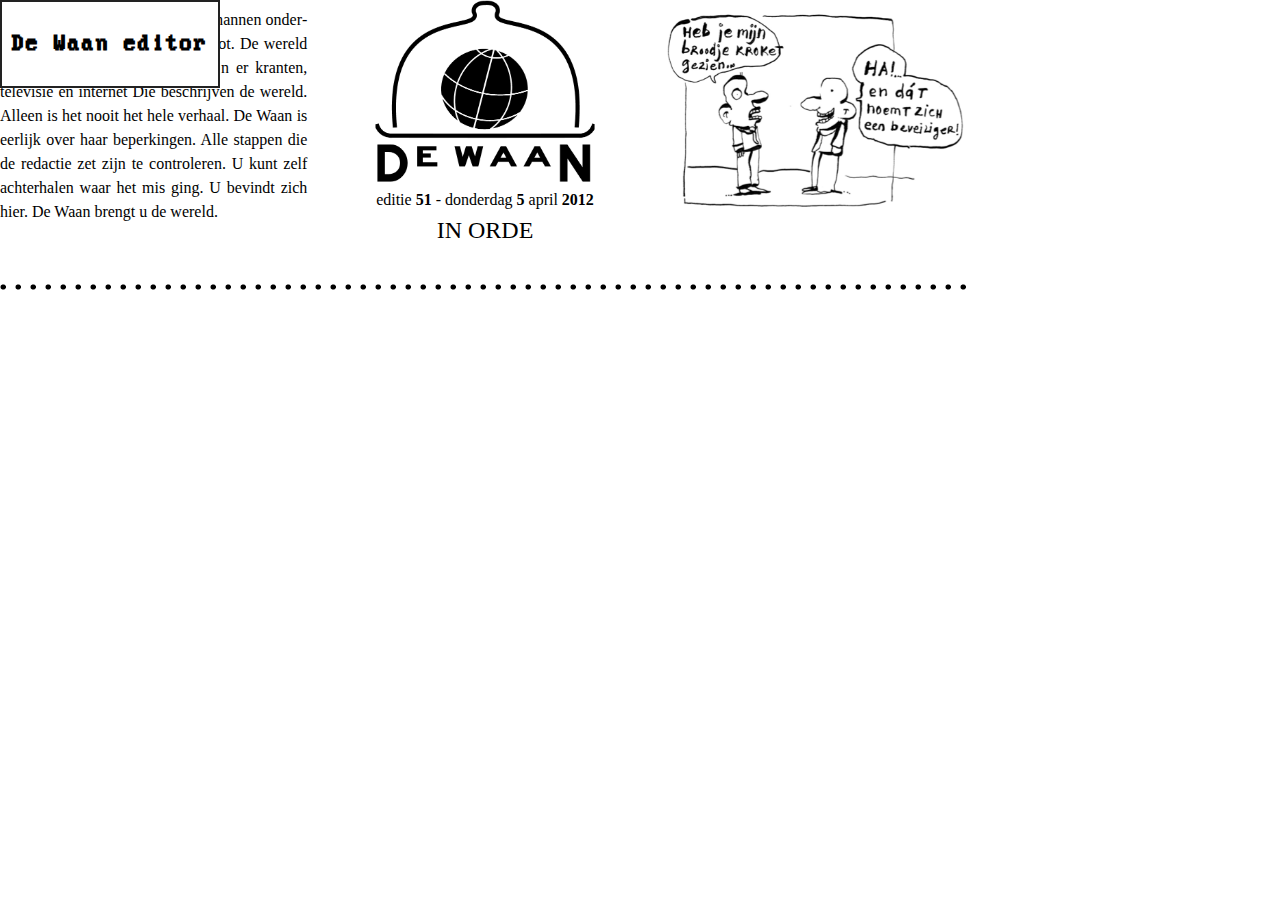
==== index.html @ 35217995 "First" ====
<!DOCTYPE html>
<html lang="nl">
<head>
  <title>De Waan editor</title>

  <meta http-equiv="Content-Type" content="text/html; charset=utf-8" />
  
  <link href="css/normalize.css" rel="stylesheet" media="screen">
  <link href="css/paper.css" rel="stylesheet">
  <link href="css/papertweaks.css" rel="stylesheet">
  <link href="css/editor.css" rel="stylesheet">
  
  <script src="js/libs/jquery-1-9-1.min.js"></script>
  <script src="js/Content.js"></script>
  <script src="js/Editor.js"></script>
  <script src="js/Paper.js"></script>
  <script src="js/main.js"></script>
  
</head>
<body>

<section id="editor">
	<header>
		<h2>De Waan editor</h2>
	</header>
	
	<section id="content">
		<section id="headercontent">
			<ol class="filelist"></ol>
		</section>
		<section id="inlinecontent">
			<ol class="filelist"></ol>
		</section>
	</section>
	
	<footer>
	</footer>
</section>

<section id="paper">
	<header>
		<article class="left" id="intro">
			<p>Kunstenaarscollectief de Spullenmannen onderzoekt de media. De wereld is groot. De wereld is onduidelijk. Maar gelukkig zijn er kranten, televisie en internet Die beschrijven de wereld. Alleen is het nooit het hele verhaal. De Waan is eerlijk over haar beperkingen. Alle stappen die de redactie zet zijn te controleren. U kunt zelf achterhalen waar het mis ging. U bevindt zich hier. De Waan brengt u de wereld.</p>
		</article>
		<article class="middle">
			<img id="logo" src="img/logo.png"/>
			<p id="paperinfo">editie <em>51</em> - donderdag <em>5</em> april <em>2012</em></p>
			<h2>IN ORDE</h2>
		</article>
		<article class="right">
			<img src="content/beveiliger.png"/>
		</article>
	</header>
	<section id="body">
	</section>
</section>

</body>
</html>
---- css/paper.css ----
/*body*/#paper {
	width: 970px;
	font-family: "Linux Libertine O"; /*, Times, Times New Roman;*/
}
@media print {
	body {
		/*width: 100%;*/
	}
}


#paper img { 
	width: 100%;
}
#paper article img {
	margin: 0.5em 0 0;
}
#paper section article {
	color: #ff0000;
}
#paper p {
	text-align: justify;
	
	-webkit-hyphens: auto;
	-moz-hyphens: auto;
	-ms-hyphens: auto;
	-o-hyphens: auto;
	hyphens: auto;
	
	text-indent: 1em;
	/*letter-spacing: 2px;*/
	
	line-height: 1.5em;
	margin: 0;
	color: #000;
}

#paper header, #paper section {
	column-width: 16em !important; /*(18x16=288px) but usually 360px?*/
	-webkit-column-width: 16em !important;
	-moz-column-width: 16em !important;
	column-count: 3 !important;
	-webkit-column-count: 3 !important;
	-moz-column-count: 3 !important;
	column-gap: 1.5em;
	-webkit-column-gap: 1.5em;
	-moz-column-gap: 1.5em;
}
#paper section {
	
}
#paper article {
	/*display: inline; *//* makes break-...'s work */
	margin: 0 0 2.5em 0;
	
	page-break-inside: avoid; /* Firefox */
}
#paper h2, #paper h3 {
	/*font-family: "Liberation Sans Narrow";
	font-weight: bolder;
	letter-spacing: -1px;*/
	font-family: "League Gothic";
	font-weight: normal;
	text-transform: uppercase;
	color: #000;
}
#paper h2 {
	text-align: center;
	margin: 0.2em 0 0 0;
	
	break-inside: avoid; /* W3C */
	-webkit-column-break-inside: avoid; /* Safari & Chrome */
	-moz-column-break-inside: avoid; /* Firefox */
	-ms-column-break-inside: avoid; /* Internet Explorer */
	-o-column-break-inside: avoid; /* Opera */
	
	/* keep paper title connected to what's above it */
	break-before: avoid; /* W3C */
	-webkit-column-break-before: avoid; /* Safari & Chrome */
	-moz-column-break-before: avoid; /* Firefox */
	-ms-column-break-before: avoid; /* Internet Explorer */
	-o-column-break-before: avoid; /* Opera */
}
#paper h3 {
	font-size: 1.5em;
	break-inside: avoid; /* W3C */
	-webkit-column-break-inside: avoid; /* Safari & Chrome */
	-moz-column-break-inside: avoid; /* Firefox */
	-ms-column-break-inside: avoid; /* Internet Explorer */
	-o-column-break-inside: avoid; /* Opera */
	
	/* keep article headers connected to first paragraph */
	break-after: avoid; /* W3C */
	-webkit-column-break-after: avoid; /* Safari & Chrome */
	-moz-column-break-after: avoid; /* Firefox */
	-ms-column-break-after: avoid; /* Internet Explorer */
	-o-column-break-after: avoid; /* Opera */
	page-break-after: avoid;  /* Firefox */
	
	page-break-before: avoid; /* Firefox */
	
	background-image: url(../img/arrow.png);
	background-repeat: no-repeat;
	background-position: 16px 100%;
	background-size: 16px;
	padding: 0 0 16px 0; /* high resolution for print */
	
	margin: 0;
}
#paper em {
	font-weight: bold;
	font-style: normal;
}
#paper .spanall {
	column-span: all;
}

/* 
 * Header
 */
#paper header { 
	/*height: 17em;*/
	background-image: url(../img/header-dot.png);
	background-repeat: repeat-x;
	background-position: left bottom;
	background-size: 15px; /* high resolution for print */
	margin: 0 0 1em 0;
	padding: 0 0 1em 0;
}
#paper header #paper article {
	break-inside: avoid;
	-webkit-column-break-inside: avoid;
	-moz-column-break-inside:avoid;
	-o-column-break-inside:avoid;
	-ms-column-break-inside:avoid;
	
	display:block;
	/*height: 17em;*/ /* otherwise the title is balenced to the right column */
	margin: 0;
}
#paper header article p {
	text-indent: 0;
	margin: 0.5em 0 0 0;
}
#paper #logo {
	margin: 0;
}
#paper header .left, #paper header .right {
	
}
#paper header .middle, #paper header .right {
	height: 15em; /* otherwise the title is balenced to the right column */	
}

#paper #intro, #paper #paperinfo {
	font-family: "Linux Libertine O C"; /*, Times, Times New Roman;*/
}
#paper #intro em, #paper #paperinfo em {
	font-family: "Linux Libertine O"; /*, Times, Times New Roman;*/
	font-weight: bold;
	font-style: normal;
}
#paper #paperinfo {
	text-align: center;
	text-indent: 0;
	margin: 0;
	
	break-before: avoid;
	break-after: avoid;
	
	column-break-before: avoid;
	-webkit-column-break-before: avoid; /* Safari & Chrome */
	-moz-column-break-before: avoid; /* Firefox */
	-ms-column-break-before: avoid; /* Internet Explorer */
	-o-column-break-before: avoid; /* Opera */
	
}
#paper header .middle img {
	break-after: avoid;
		
	column-break-after: avoid;
	-webkit-column-break-after: avoid; /* Safari & Chrome */
	-moz-column-break-after: avoid; /* Firefox */
	-ms-column-break-after: avoid; /* Internet Explorer */
	-o-column-break-after: avoid; /* Opera */
}
---- css/editor.css ----
@font-face {
    font-family: "Perfect DOS VGA 437";
    src: url("../fonts/Perfect DOS VGA 437.ttf") format('truetype');
}
@font-face {
    font-family: "uni0553";
    src: url("../fonts/uni0553-webfont.ttf") format('truetype');
}

#editor {
	position: absolute;
	left: 0;
	top: 0;
	background: #fff;

	font-family: "Perfect DOS VGA 437";
	border: 2px solid #222222;
	padding: 10px;
}

#editor .filelist {
	padding: 0;
	margin-bottom: 0;
}
#editor .filelist li{
	list-style-position: inside;
}
#editor .filelist .selected {
	color: #fff;
	background: #222;
}
#editor .filelist img {
	height: 50px;
	width: auto;
	border: 1px solid #eee;
}

@media print {
	#editor {
		display: none;
	}
}
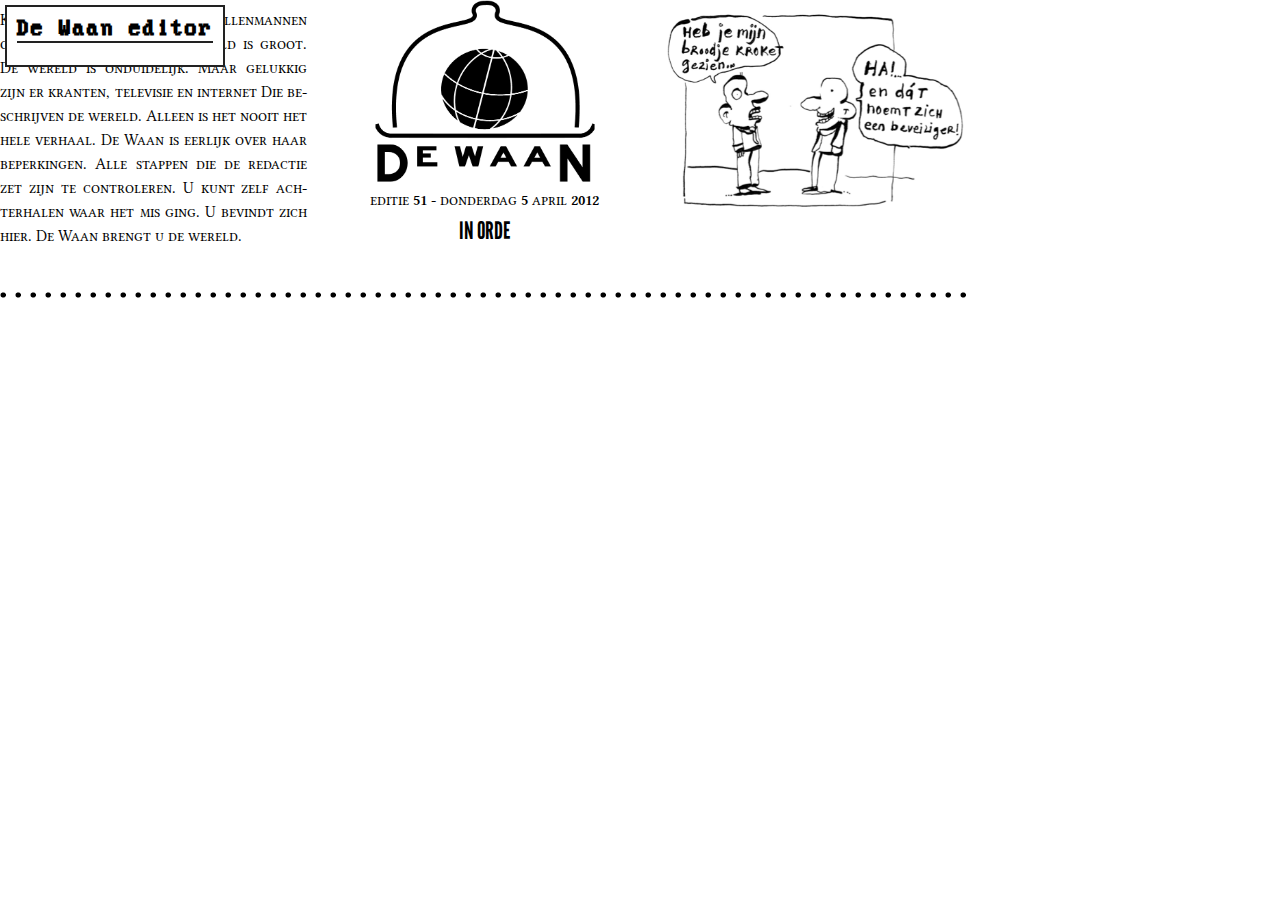
==== commit 21509be8: "Header image exception" ====
--- a/index.html
+++ b/index.html
@@ -48,7 +48,7 @@
 			<h2>IN ORDE</h2>
 		</article>
 		<article class="right">
-			<img src="content/beveiliger.png"/>
+			<img src="content/header.png"/>
 		</article>
 	</header>
 	<section id="body">
--- a/css/paper.css
+++ b/css/paper.css
@@ -1,4 +1,22 @@
-/*body*/#paper {
+@font-face {
+    font-family: "Linux Libertine O";
+    src: url("../fonts/LinLibertine_Re-4.7.5.otf");
+}
+@font-face {
+    font-family: "Linux Libertine O";
+    font-weight: bold;
+    src: url("../fonts/LinLibertine_Bd-4.1.5.otf");
+}
+@font-face {
+    font-family: "Linux Libertine O C";
+    src: url("../fonts/LinLibertine_C-4.0.4.otf");
+}
+@font-face {
+    font-family: "League Gothic";
+    src: url("../fonts/LeagueGothic-Regular.otf");
+}
+
+#paper {
 	width: 970px;
 	font-family: "Linux Libertine O"; /*, Times, Times New Roman;*/
 }
@@ -7,7 +25,6 @@
 		/*width: 100%;*/
 	}
 }
-
 
 #paper img { 
 	width: 100%;
@@ -183,4 +200,15 @@
 	-moz-column-break-after: avoid; /* Firefox */
 	-ms-column-break-after: avoid; /* Internet Explorer */
 	-o-column-break-after: avoid; /* Opera */
+}
+
+/*
+ * Body
+ */
+#paper #disclaimer {
+	border: 2px solid #000000;
+	padding: 10px;
+}
+#paper #disclaimer p{
+	text-indent: 0;
 }--- a/css/editor.css
+++ b/css/editor.css
@@ -9,18 +9,24 @@
 
 #editor {
 	position: absolute;
-	left: 0;
-	top: 0;
+	left: 5px;
+	top: 5px;
 	background: #fff;
 
 	font-family: "Perfect DOS VGA 437";
 	border: 2px solid #222222;
 	padding: 10px;
 }
-
+#editor.hidden {
+	display:none;
+}
+#editor h2 {
+	border-bottom: 2px solid #222222;
+	margin: 0 0 12px 0;
+}
 #editor .filelist {
 	padding: 0;
-	margin-bottom: 0;
+	margin: 0;
 }
 #editor .filelist li{
 	list-style-position: inside;
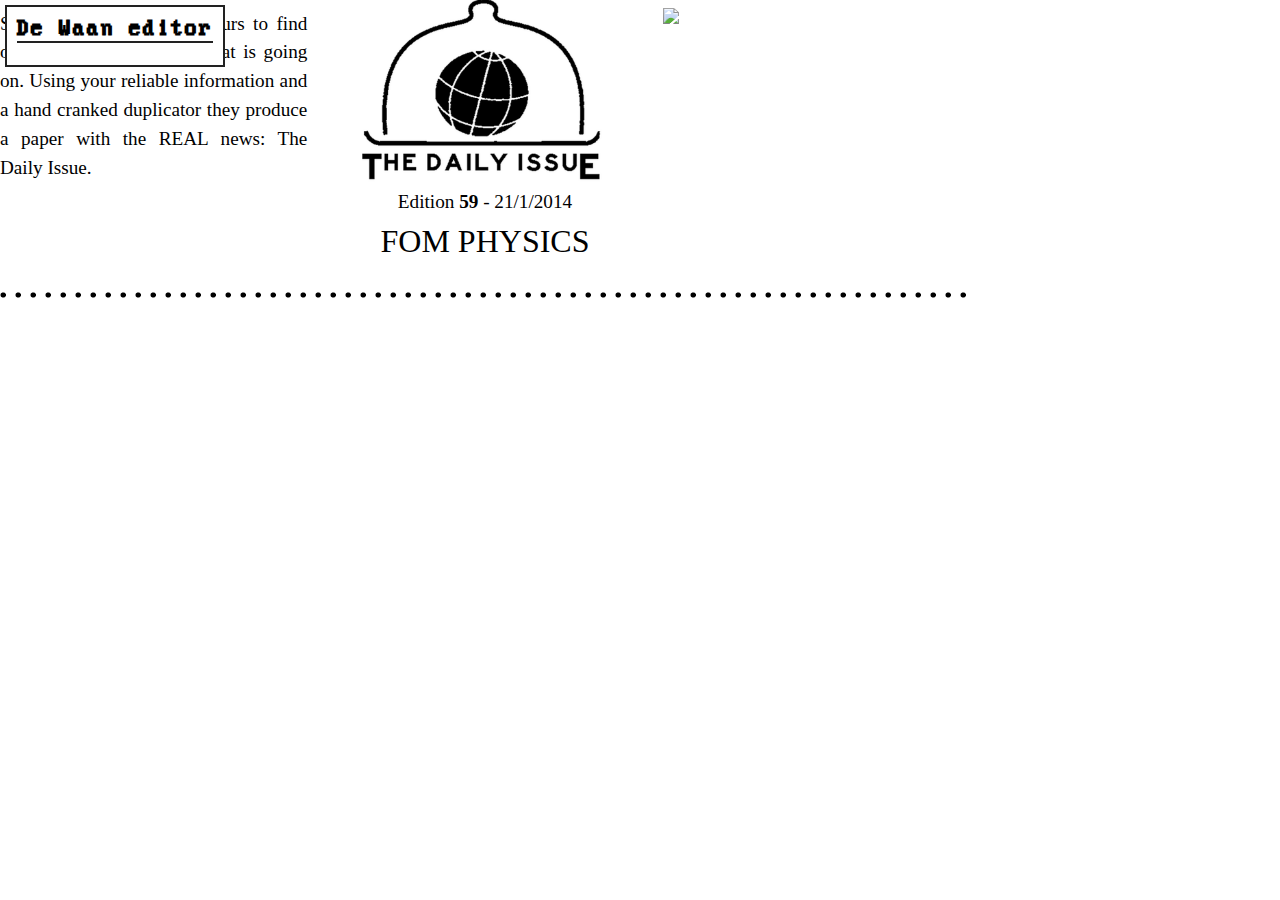
==== commit 8cd4cf06: "Text update" ====
--- a/index.html
+++ b/index.html
@@ -40,15 +40,15 @@
 <section id="paper">
 	<header>
 		<article class="left" id="intro">
-			<p>Kunstenaarscollectief de Spullenmannen onderzoekt de media. De wereld is groot. De wereld is onduidelijk. Maar gelukkig zijn er kranten, televisie en internet Die beschrijven de wereld. Alleen is het nooit het hele verhaal. De Waan is eerlijk over haar beperkingen. Alle stappen die de redactie zet zijn te controleren. U kunt zelf achterhalen waar het mis ging. U bevindt zich hier. De Waan brengt u de wereld.</p>
+			<p>Six reporters have three hours to find out where they are, and what is going on. Using your reliable information and a hand cranked duplicator they produce a paper with the REAL news: The Daily Issue.</p>
 		</article>
 		<article class="middle">
 			<img id="logo" src="img/logo.png"/>
-			<p id="paperinfo">editie <em>51</em> - donderdag <em>5</em> april <em>2012</em></p>
-			<h2>IN ORDE</h2>
+			<p id="paperinfo">Edition <em>59</em> - 21/1/2014</p>
+			<h2>FOM PHYSICS</h2>
 		</article>
 		<article class="right">
-			<img src="content/header.png"/>
+			<img src="content/header.jpg"/>
 		</article>
 	</header>
 	<section id="body">
--- a/css/paper.css
+++ b/css/paper.css
@@ -1,21 +1,3 @@
-@font-face {
-    font-family: "Linux Libertine O";
-    src: url("../fonts/LinLibertine_Re-4.7.5.otf");
-}
-@font-face {
-    font-family: "Linux Libertine O";
-    font-weight: bold;
-    src: url("../fonts/LinLibertine_Bd-4.1.5.otf");
-}
-@font-face {
-    font-family: "Linux Libertine O C";
-    src: url("../fonts/LinLibertine_C-4.0.4.otf");
-}
-@font-face {
-    font-family: "League Gothic";
-    src: url("../fonts/LeagueGothic-Regular.otf");
-}
-
 #paper {
 	width: 970px;
 	font-family: "Linux Libertine O"; /*, Times, Times New Roman;*/
@@ -45,7 +27,7 @@
 	hyphens: auto;
 	
 	text-indent: 1em;
-	/*letter-spacing: 2px;*/
+	font-size: 1.2em;
 	
 	line-height: 1.5em;
 	margin: 0;
@@ -70,7 +52,7 @@
 	/*display: inline; *//* makes break-...'s work */
 	margin: 0 0 2.5em 0;
 	
-	page-break-inside: avoid; /* Firefox */
+	/*page-break-inside: avoid; *//* Firefox */
 }
 #paper h2, #paper h3 {
 	/*font-family: "Liberation Sans Narrow";
@@ -82,6 +64,7 @@
 	color: #000;
 }
 #paper h2 {
+	font-size: 2em;
 	text-align: center;
 	margin: 0.2em 0 0 0;
 	
@@ -99,12 +82,13 @@
 	-o-column-break-before: avoid; /* Opera */
 }
 #paper h3 {
-	font-size: 1.5em;
+	font-size: 2em;
 	break-inside: avoid; /* W3C */
 	-webkit-column-break-inside: avoid; /* Safari & Chrome */
 	-moz-column-break-inside: avoid; /* Firefox */
 	-ms-column-break-inside: avoid; /* Internet Explorer */
 	-o-column-break-inside: avoid; /* Opera */
+	page-break-inside: avoid; /* Firefox */
 	
 	/* keep article headers connected to first paragraph */
 	break-after: avoid; /* W3C */
@@ -114,7 +98,7 @@
 	-o-column-break-after: avoid; /* Opera */
 	page-break-after: avoid;  /* Firefox */
 	
-	page-break-before: avoid; /* Firefox */
+	/*page-break-before: avoid; *//* Firefox */
 	
 	background-image: url(../img/arrow.png);
 	background-repeat: no-repeat;
@@ -166,7 +150,7 @@
 	
 }
 #paper header .middle, #paper header .right {
-	height: 15em; /* otherwise the title is balenced to the right column */	
+	height: 17em; /* otherwise the title is balenced to the right column */	
 }
 
 #paper #intro, #paper #paperinfo {
@@ -208,6 +192,7 @@
 #paper #disclaimer {
 	border: 2px solid #000000;
 	padding: 10px;
+	page-break-inside: avoid; /* Firefox */
 }
 #paper #disclaimer p{
 	text-indent: 0;
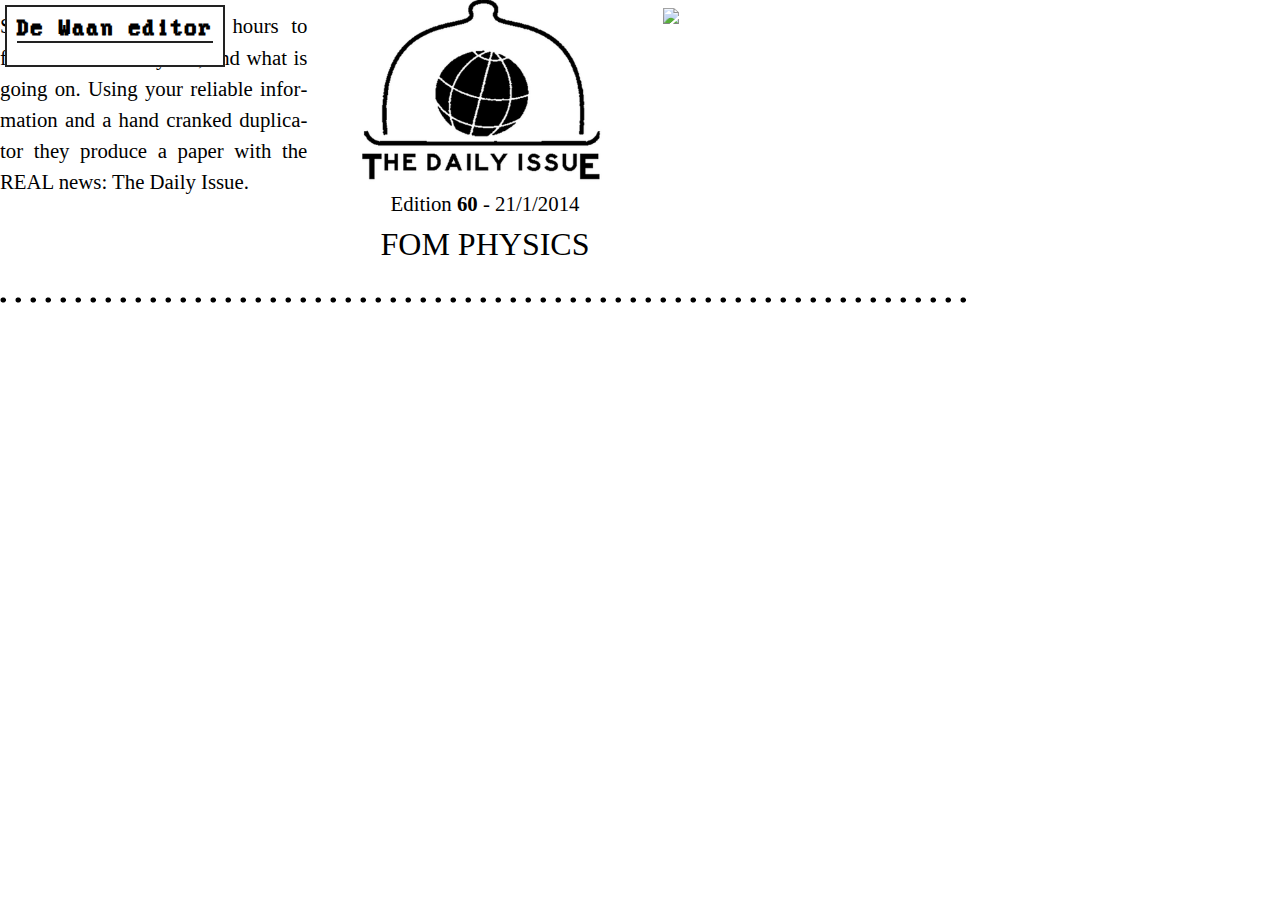
==== commit 6558c7a8: "content: new edition" ====
--- a/index.html
+++ b/index.html
@@ -44,7 +44,7 @@
 		</article>
 		<article class="middle">
 			<img id="logo" src="img/logo.png"/>
-			<p id="paperinfo">Edition <em>59</em> - 21/1/2014</p>
+			<p id="paperinfo">Edition <em>60</em> - 21/1/2014</p>
 			<h2>FOM PHYSICS</h2>
 		</article>
 		<article class="right">
--- a/css/paper.css
+++ b/css/paper.css
@@ -27,7 +27,7 @@
 	hyphens: auto;
 	
 	text-indent: 1em;
-	font-size: 1.2em;
+	font-size: 1.3em;
 	
 	line-height: 1.5em;
 	margin: 0;
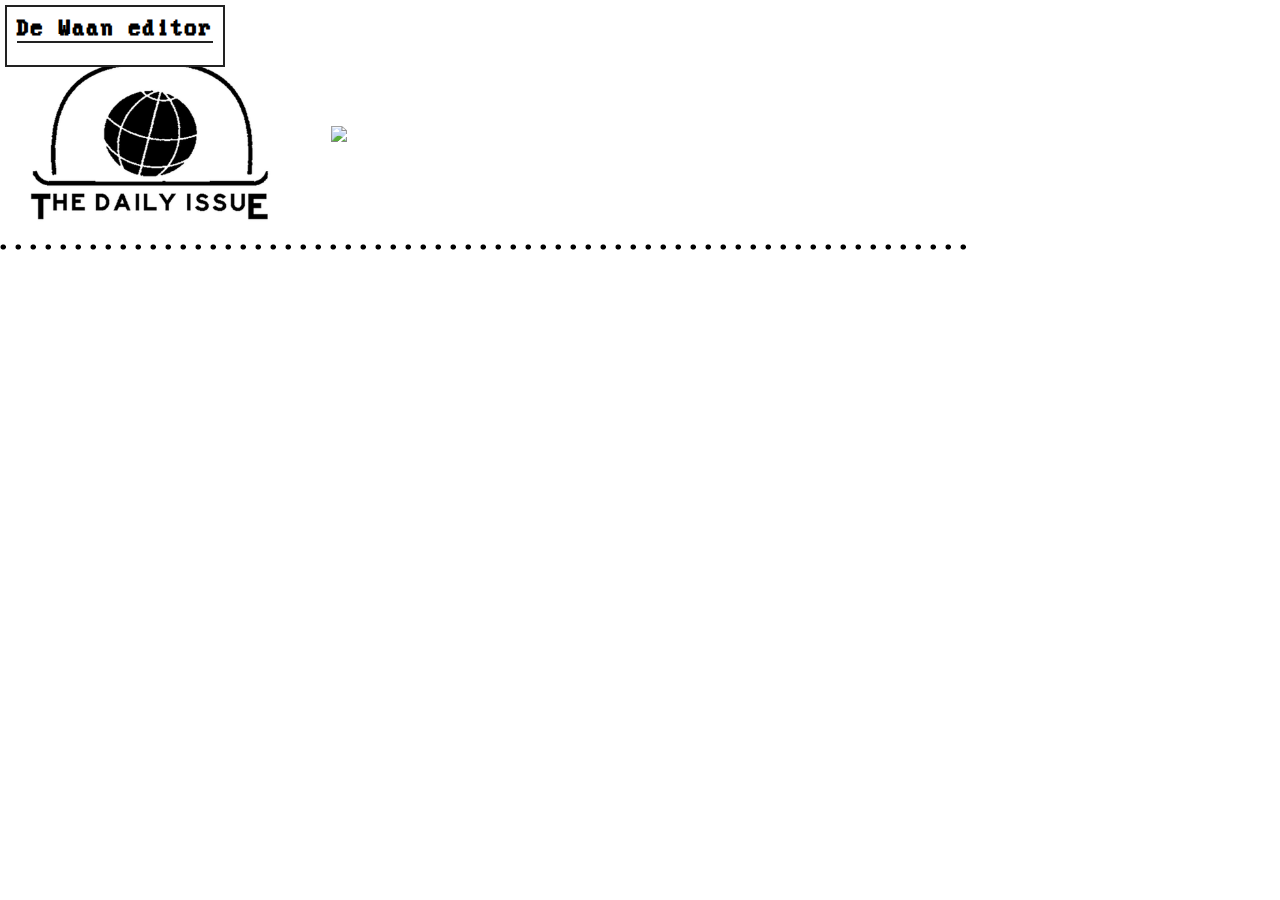
==== commit f18c91a0: "Loading header intro, info and title from files" ====
--- a/index.html
+++ b/index.html
@@ -40,12 +40,11 @@
 <section id="paper">
 	<header>
 		<article class="left" id="intro">
-			<p>Six reporters have three hours to find out where they are, and what is going on. Using your reliable information and a hand cranked duplicator they produce a paper with the REAL news: The Daily Issue.</p>
 		</article>
 		<article class="middle">
 			<img id="logo" src="img/logo.png"/>
-			<p id="paperinfo">Edition <em>60</em> - 21/1/2014</p>
-			<h2>FOM PHYSICS</h2>
+			<p id="paperinfo"></p>
+			<h2 id="papertitle"></h2>
 		</article>
 		<article class="right">
 			<img src="content/header.jpg"/>
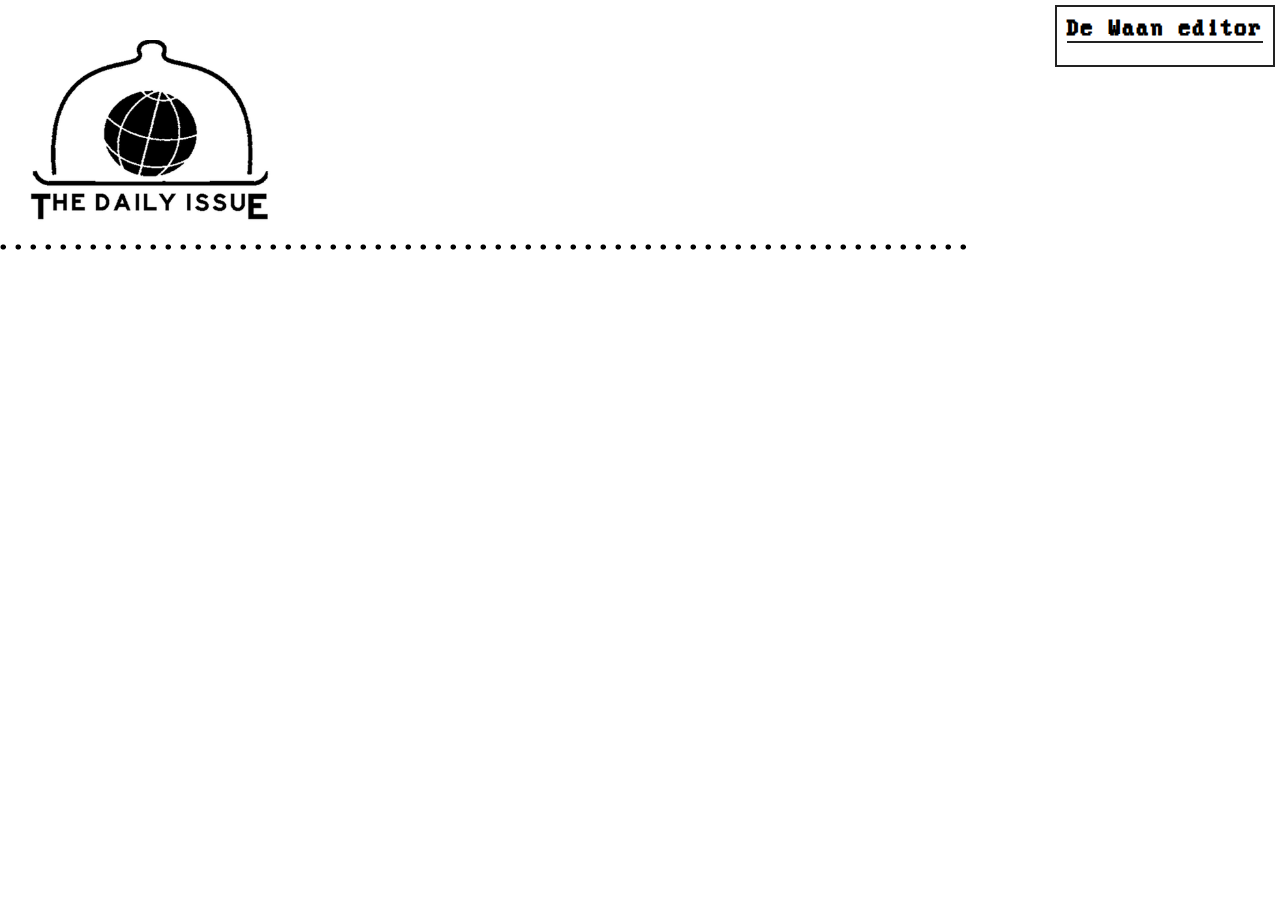
==== commit 27634cef: "Always reload header image" ====
--- a/index.html
+++ b/index.html
@@ -47,7 +47,7 @@
 			<h2 id="papertitle"></h2>
 		</article>
 		<article class="right">
-			<img src="content/header.jpg"/>
+			<img id="paperheader"src=""/>
 		</article>
 	</header>
 	<section id="body">
--- a/css/editor.css
+++ b/css/editor.css
@@ -9,7 +9,7 @@
 
 #editor {
 	position: absolute;
-	left: 5px;
+	right: 5px;
 	top: 5px;
 	background: #fff;
 
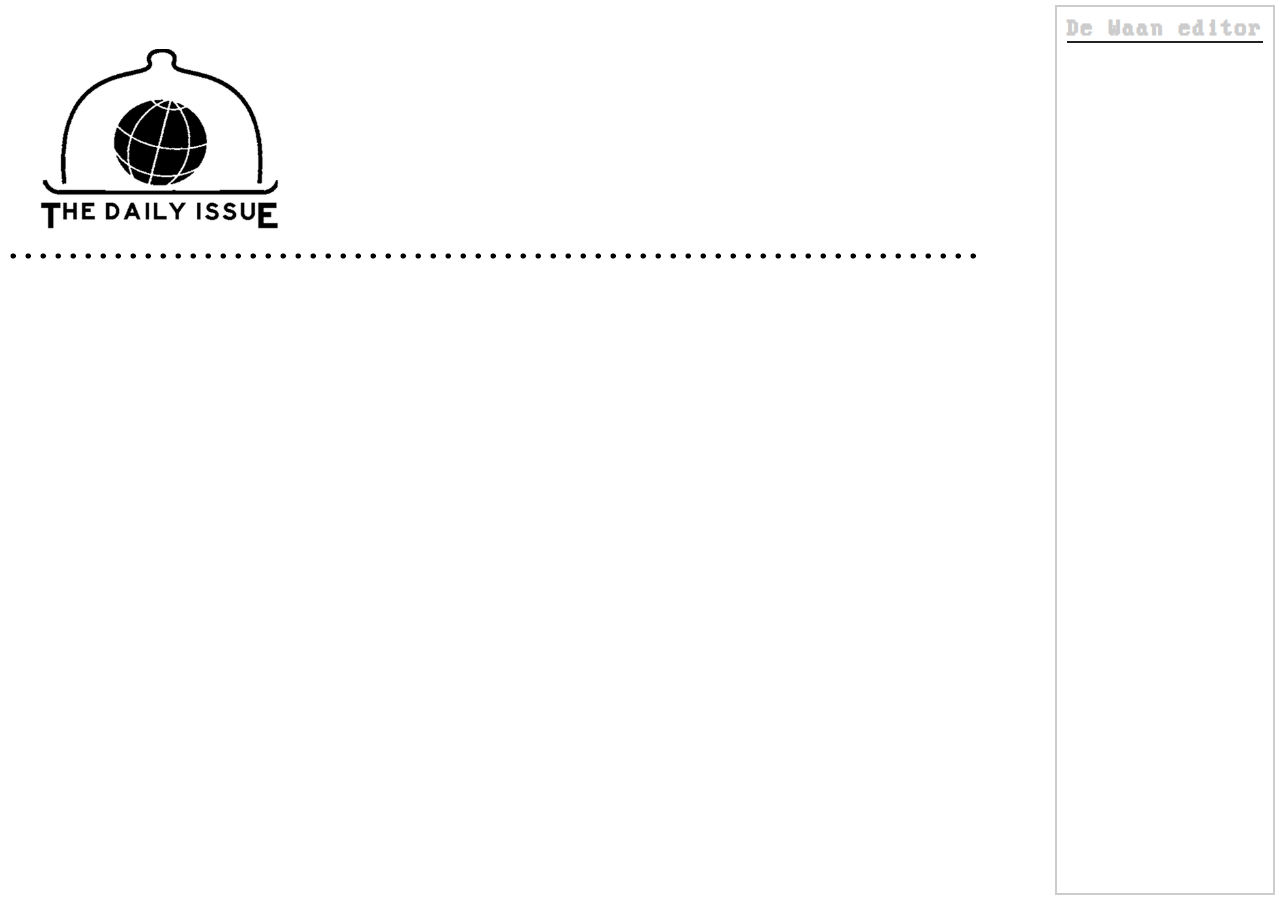
==== commit 7e337701: "Switch between editor and paper" ====
--- a/index.html
+++ b/index.html
@@ -19,7 +19,7 @@
 </head>
 <body>
 
-<section id="editor">
+<section id="editor" class="selected">
 	<header>
 		<h2>De Waan editor</h2>
 	</header>
--- a/css/paper.css
+++ b/css/paper.css
@@ -1,10 +1,21 @@
 #paper {
 	width: 970px;
 	font-family: "Linux Libertine O"; /*, Times, Times New Roman;*/
+	
+	margin: 5px;
+	padding: 4px 5px;
+}
+#paper.selected {
+	border: 2px solid #222222;
 }
 @media print {
-	body {
-		/*width: 100%;*/
+	#paper {
+		padding: 0;
+		margin: 0;
+		border: none;
+	}
+	#paper.selected {
+		border: none;
 	}
 }
 
--- a/css/editor.css
+++ b/css/editor.css
@@ -8,17 +8,29 @@
 }
 
 #editor {
-	position: absolute;
+	position: fixed;
 	right: 5px;
 	top: 5px;
+	bottom: 5px;
+	overflow: auto;
 	background: #fff;
 
 	font-family: "Perfect DOS VGA 437";
+	padding: 10px;
+}
+#editor.selected {
 	border: 2px solid #222222;
-	padding: 10px;
 }
 #editor.hidden {
 	display:none;
+}
+#editor.loading {
+	color: #ccc;
+	border-color: #ccc;
+	border-color: #ccc;
+}
+#editor.loading .filelist .selected {
+	background: #ccc;
 }
 #editor h2 {
 	border-bottom: 2px solid #222222;
